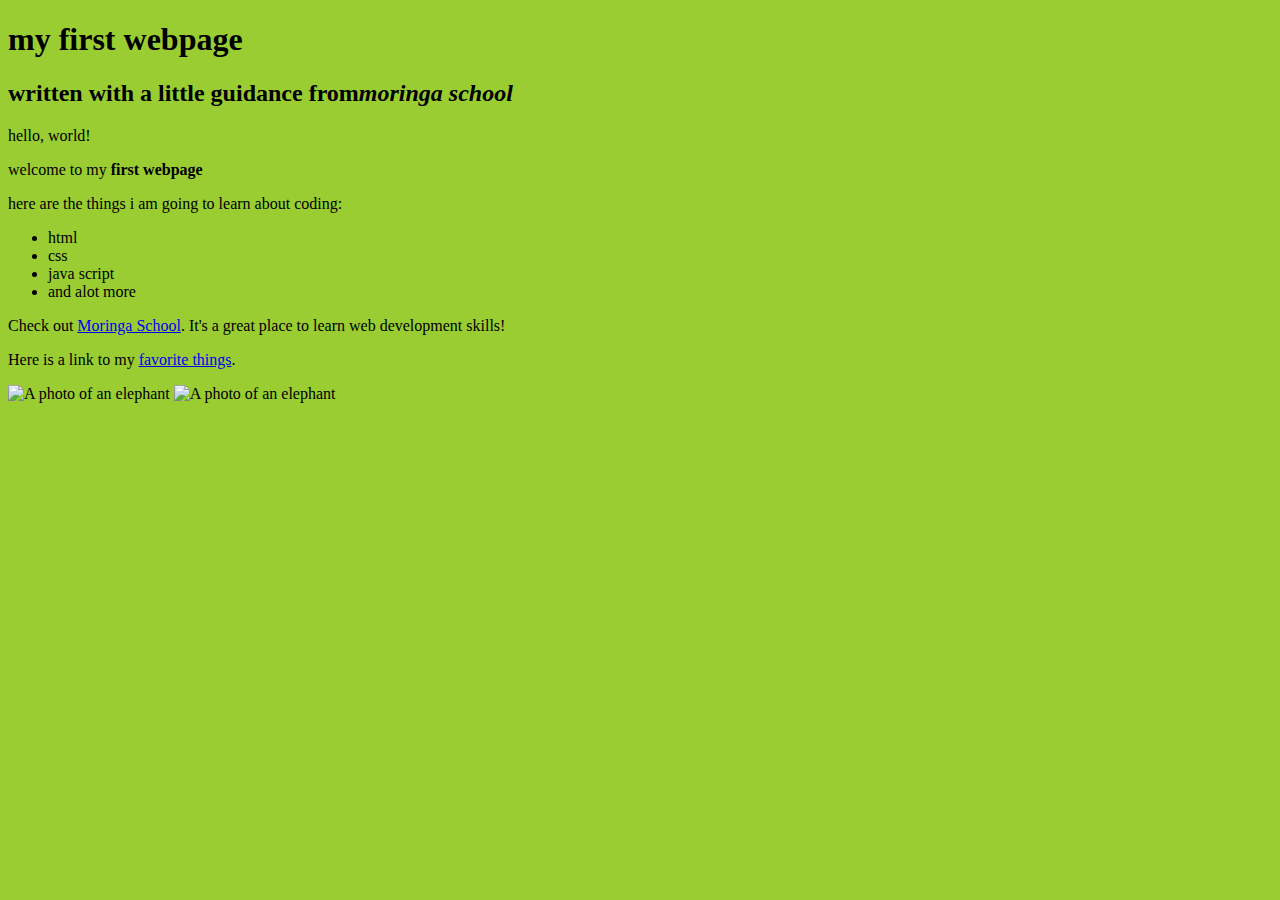
==== index.html @ 49f42808 "Change name of favorite-things.html file to index.html." ====
<!DOCTYPE html>
<html>
    <head>
        <title>my first webpage</title>
        <link href="css/style.css" rel="stylesheet" type="text/css">
    </head>
    <body>
        <h1>my first webpage</h1>
        <h2>written with a little guidance from<em>moringa school</em></h2>
        <p>hello, world!</p>
        <p>welcome to my <strong>first webpage</strong></p>
        <p>here are the things i am going to learn about coding:</p>
        <ul>    
            <li>html</li>
            <li>css</li>
            <li>java script</li>
            <li>and alot more</li>
        </ul>
        <p>Check out <a href = "http://moringaschool.com/">Moringa School</a>. It's a great place to learn web development skills!</p>
        <p>Here is a link to my <a href="favorite-things.html">favorite things</a>.</p>  
        <img src="elephantjpg" alt="A photo of an elephant"> 
        <img src="images/elephant.jpg" alt="A photo of an elephant">
    </body>
</html>
---- css/style.css ----
@media screen and (min-width: 480px) and (max-width: 767px) {
  body {
      background-color: black;
      color: white;
  }
}
@media screen and (min-width: 768px) {
body {
  background-color: yellowgreen;
}
.column {
  width: 220px;
  float: left;
  padding: 15px;
}
}
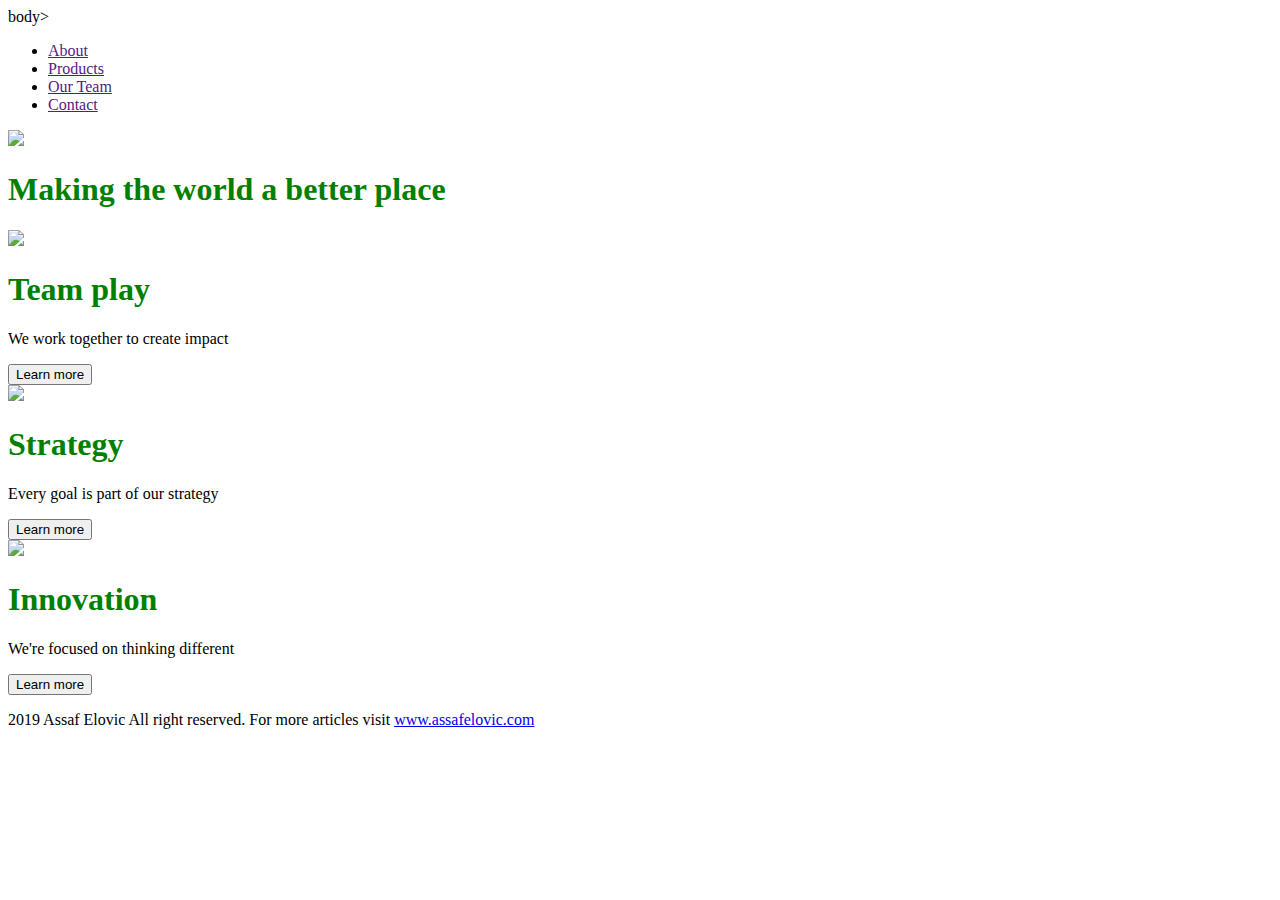
==== commit cf0a9d5d: "add the files to my url" ====
--- a/index.html
+++ b/index.html
@@ -1,24 +1,46 @@
 <!DOCTYPE html>
 <html>
     <head>
-        <title>my first webpage</title>
-        <link href="css/style.css" rel="stylesheet" type="text/css">
+        <link href="css/style.css" rel="stylesheet" type="text/css" media="all">
+        body>
+        <nav class="zone blue sticky">
+            <ul class="main-nav">
+                <li><a href="">About</a></li>
+                <li><a href="">Products</a></li>
+                <li><a href="">Our Team</a></li>
+                <li class="push"><a href="">Contact</a></li>
+        </ul>
+        </nav>
+        <div class="container">
+            <img class="cover" src="img/cover.jpg">
+            <div class="coverText"><h1>Making the world a better place</h1></div>
+        </div>
+        <div class="zone blue grid-wrapper">
+            <div class="card zone">
+                <img src="./img/teamplay.jpg">
+                <div class="text">
+                    <h1>Team play</h1>
+                    <p>We work together to create impact</p>
+                    <button>Learn more</button>
+                </div>
+            </div>
+          <div class="card zone"><img src="./img/strategy.jpg">
+              <div class="text">
+                  <h1>Strategy</h1>
+                  <p>Every goal is part of our strategy</p>
+                  <button>Learn more</button>
+              </div>
+          </div>
+          <div class="card zone"><img src="./img/innovation.jpg">
+              <div class="text">
+                  <h1>Innovation</h1>
+                  <p>We're focused on thinking different</p>
+                  <button>Learn more</button>
+              </div>
+          </div>
+        </div>
+        <footer class="zone"><p>2019 Assaf Elovic All right reserved. For more articles visit <a href="www.assafelovic.com">www.assafelovic.com</a></p></footer>
+      </div>
+      </body>
     </head>
-    <body>
-        <h1>my first webpage</h1>
-        <h2>written with a little guidance from<em>moringa school</em></h2>
-        <p>hello, world!</p>
-        <p>welcome to my <strong>first webpage</strong></p>
-        <p>here are the things i am going to learn about coding:</p>
-        <ul>    
-            <li>html</li>
-            <li>css</li>
-            <li>java script</li>
-            <li>and alot more</li>
-        </ul>
-        <p>Check out <a href = "http://moringaschool.com/">Moringa School</a>. It's a great place to learn web development skills!</p>
-        <p>Here is a link to my <a href="favorite-things.html">favorite things</a>.</p>  
-        <img src="elephantjpg" alt="A photo of an elephant"> 
-        <img src="images/elephant.jpg" alt="A photo of an elephant">
-    </body>
-</html>+</html>
--- a/css/style.css
+++ b/css/style.css
@@ -1,16 +1,3 @@
-@media screen and (min-width: 480px) and (max-width: 767px) {
-  body {
-      background-color: black;
-      color: white;
-  }
-}
-@media screen and (min-width: 768px) {
-body {
-  background-color: yellowgreen;
-}
-.column {
-  width: 220px;
-  float: left;
-  padding: 15px;
-}
+h1{
+  color: green;
 }